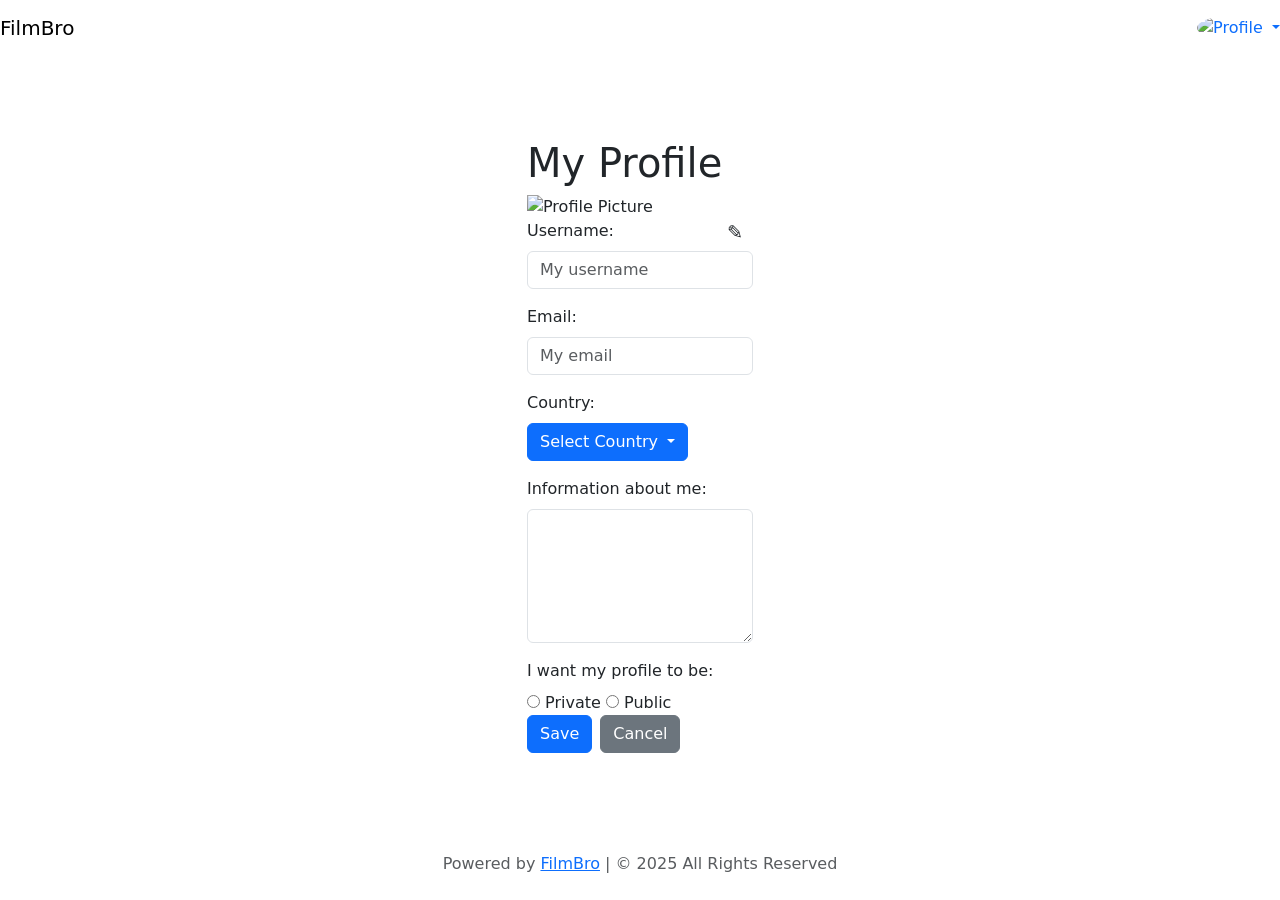
==== src/main/resources/templates/editmyprofile.html @ 4f010db2 "add country object and add it in the edit html" ====
<!DOCTYPE html>
<html lang="en">
<head>
    <meta charset="UTF-8">
    <meta name="viewport" content="width=device-width, initial-scale=1.0">
    <title>Edit Profile | FilmBro</title><!-- Bootstrap 5 CSS -->
    <link href="https://cdn.jsdelivr.net/npm/bootstrap@5.3.2/dist/css/bootstrap.min.css" rel="stylesheet">
    <link href="/css/forms.css" rel="stylesheet">
    <link href="/css/general.css" rel="stylesheet">
    <link rel="stylesheet" href="/css/header.css">
    <link rel="stylesheet" href="/css/footer.css">
</head>

<style>

    /* Background Image */
    .background {
        background-image: url('/images/dylan-freedom-hYkWbfpxYs8-unsplash.jpg');
        background-size: cover;
        background-position: top center;
        flex-grow: 1;
        flex-shrink: 0;
        padding: 20px;
        display: flex;
        flex-direction: column;
        justify-content: center;
        overflow: hidden;
    }
    body {
        display: flex;
        flex-direction: column;
        min-height: 100vh;
    }

    .container {
        flex: 1;  /* This will take up the remaining space */
    }

    footer {
        margin-top: auto;  /* Push footer to the bottom */
    }
</style>

<body>
<!-- Navbar -->
<nav class="navbar">
    <!-- Brand -->
    <div class="navbar-brand">
        <a class="navbar-brand me-auto custom-logo" href="/index">FilmBro</a>
    </div>

    <!-- Search Section -->
    <div class="profile-icon-container">
        <!-- Search Icon -->
        <i class="bi bi-search search-icon" data-bs-toggle="collapse" data-bs-target="#searchContainer"></i>
    </div>

    <div class="dropdown text-end ms-2 profile-icon-position">
        <a href="#" class="d-block text-decoration-none dropdown-toggle custom-brand" data-bs-toggle="dropdown">
            <img th:src="${user.profilePic}" alt="Profile" class="rounded-circle">
        </a>
        <ul class="dropdown-menu dropdown-menu-end">
            <li>
                <a class="dropdown-item" th:href="@{/profile(id=${user.userId})}">
                    <i class="bi bi-person-fill"></i> Profile
                </a>
            </li>
            <li><hr class="dropdown-divider"></li>
            <li>
                <a class="dropdown-item" th:href="@{/index}">
                    <i class="bi bi-box-arrow-left"></i> Sign out
                </a>
            </li>
        </ul>
    </div>
</nav>

<div class="background">
    <div th:each="mes : ${message}">
        <h1 th:text="${mes}"></h1>
    </div>

    <div class="modal-dialog modal-sm width-form-style width-form-style-500px">
        <div class="modal-content general-form-style general-form-style-edit">
            <div class="modal-header header-form-style">
                <h1 class="text-center header-title-form-style">My Profile</h1>
            </div>

            <div class="modal-body form-body-style">
                <form id="profile" th:action="@{/editProfile}" method="post">
                    <input type="hidden" name="user_id" th:value="${user.userId}" />
                    <input type="hidden" id="selectedCountry" name="country" th:value="${user.country}" />
                    <input type="hidden" name="user_password" th:value="${user.passWord}" />

                    <!-- Hidden input to store selected avatar -->
                    <input type="hidden" name="avatarUrl" id="avatarUrl" th:value="${user.profilePic}">

                    <div class="style-photo-section">
                        <!-- Profile Photo and Avatar Selection -->
                        <div class="d-flex align-items-start photo-wrapper style-photo">
                            <img id="profilePhoto" th:src="${user.profilePic}" alt="Profile Picture" class="profile-photo">
                            <div class="profile-icon" onclick="showAvatarPopup()">
                                <i data-visualcompletion="css-img" class="camera-icon"></i>
                            </div>
                        </div>
                    </div>

                    <!-- Avatar Popup -->
                    <div class="popup" id="avatarPopup" style="display: none;">
                        <div class="popup-content primary-bg shadow p-4 rounded">
                            <button type="button" class="btn-close float-end close" onclick="closeAvatarPopup()"></button>
                            <h3 class="text-center header-style">Select Your Avatar</h3>
                            <div class="container container-custom">
                                <div class="row row-custom g-3">
                                    <!-- Example Avatars -->
                                    <div class="col-4 col-custom">
                                        <div class="card border-0" onclick="selectAvatar('https://img.freepik.com/free-psd/3d-illustration-with-online-avatar_23-2151303097.jpg')">
                                            <img src="https://img.freepik.com/free-psd/3d-illustration-with-online-avatar_23-2151303097.jpg" class="card-img-top rounded-2" alt="Avatar 1">
                                        </div>
                                    </div>
                                    <div class="col-4 col-custom">
                                        <div class="card border-0" onclick="selectAvatar('https://img.freepik.com/free-psd/3d-illustration-with-online-avatar_23-2151303076.jpg?t=st=1733179428~exp=1733183028~hmac=f734aa50c53be3a509160cd24c73d8b0f9b240f9a6aaf9764db3c05624e94d8d&w=1380')">
                                            <img src="https://img.freepik.com/free-psd/3d-illustration-with-online-avatar_23-2151303076.jpg?t=st=1733179428~exp=1733183028~hmac=f734aa50c53be3a509160cd24c73d8b0f9b240f9a6aaf9764db3c05624e94d8d&w=1380" class="card-img-top rounded-2" alt="Avatar 2">
                                        </div>
                                    </div>
                                    <div class="col-4 col-custom">
                                        <div class="card border-0" onclick="selectAvatar('https://img.freepik.com/free-psd/3d-illustration-with-online-avatar_23-2151303053.jpg?t=st=1733179453~exp=1733183053~hmac=a6ed2c14c2a00110fc69331dea03b87b8402180a835aba741f22c52f0e6a3c28&w=1380')">
                                            <img src="https://img.freepik.com/free-psd/3d-illustration-with-online-avatar_23-2151303053.jpg?t=st=1733179453~exp=1733183053~hmac=a6ed2c14c2a00110fc69331dea03b87b8402180a835aba741f22c52f0e6a3c28&w=1380" class="card-img-top rounded-2" alt="Avatar 3">
                                        </div>
                                    </div>
                                    <div class="col-4 col-custom">
                                        <div class="card border-0" onclick="selectAvatar('https://img.freepik.com/free-psd/3d-illustration-with-online-avatar_23-2151303089.jpg?t=st=1733179493~exp=1733183093~hmac=8581f556cba032425bcda5e939f2a2df1d9886f437a9802331277de1acf728c4&w=1380')">
                                            <img src="https://img.freepik.com/free-psd/3d-illustration-with-online-avatar_23-2151303089.jpg?t=st=1733179493~exp=1733183093~hmac=8581f556cba032425bcda5e939f2a2df1d9886f437a9802331277de1acf728c4&w=1380" class="card-img-top rounded-2" alt="Avatar 4">
                                        </div>
                                    </div>
                                    <div class="col-4 col-custom">
                                        <div class="card border-0" onclick="selectAvatar('https://img.freepik.com/free-psd/3d-rendering-hair-style-avatar-design_23-2151869121.jpg?t=st=1733179573~exp=1733183173~hmac=2487283301618d0c72e5264612aa6747919d5bec7bd2ce5b5d6ee581e4c8577f&w=1380')">
                                            <img src="https://img.freepik.com/free-psd/3d-rendering-hair-style-avatar-design_23-2151869121.jpg?t=st=1733179573~exp=1733183173~hmac=2487283301618d0c72e5264612aa6747919d5bec7bd2ce5b5d6ee581e4c8577f&w=1380" class="card-img-top rounded-2" alt="Avatar 5">
                                        </div>
                                    </div>
                                    <div class="col-4 col-custom">
                                        <div class="card border-0" onclick="selectAvatar('https://img.freepik.com/free-psd/3d-rendering-hair-style-avatar-design_23-2151869133.jpg?t=st=1733179700~exp=1733183300~hmac=738bbc8a1011bf4449cf53baeb5a9f62f0a318206dad8de3f3dcbff45663d0b1&w=1380')">
                                            <img src="https://img.freepik.com/free-psd/3d-rendering-hair-style-avatar-design_23-2151869133.jpg?t=st=1733179700~exp=1733183300~hmac=738bbc8a1011bf4449cf53baeb5a9f62f0a318206dad8de3f3dcbff45663d0b1&w=1380" class="card-img-top rounded-2" alt="Avatar 6">
                                        </div>
                                    </div>
                                    <div class="col-4 col-custom">
                                        <div class="card border-0" onclick="selectAvatar('https://img.freepik.com/free-psd/3d-rendering-hair-style-avatar-design_23-2151869127.jpg?t=st=1733179601~exp=1733183201~hmac=13ad84d40c8177cd27795535d9893868eeca9c9340397286a091035872c16e0d&w=1380')">
                                            <img src="https://img.freepik.com/free-psd/3d-rendering-hair-style-avatar-design_23-2151869127.jpg?t=st=1733179601~exp=1733183201~hmac=13ad84d40c8177cd27795535d9893868eeca9c9340397286a091035872c16e0d&w=1380" class="card-img-top rounded-2" alt="Avatar 4">
                                        </div>
                                    </div>
                                    <div class="col-4 col-custom">
                                        <div class="card border-0" onclick="selectAvatar('https://img.freepik.com/free-psd/3d-illustration-with-online-avatar_23-2151303050.jpg?t=st=1733179907~exp=1733183507~hmac=f85657f4771fb461022085d071b284285dbcd71675fbcfc7826344bf4759009a&w=1380')">
                                            <img src="https://img.freepik.com/free-psd/3d-illustration-with-online-avatar_23-2151303050.jpg?t=st=1733179907~exp=1733183507~hmac=f85657f4771fb461022085d071b284285dbcd71675fbcfc7826344bf4759009a&w=1380" class="card-img-top rounded-2" alt="Avatar 5">
                                        </div>
                                    </div>
                                    <div class="col-4 col-custom">
                                        <div class="card border-0" onclick="selectAvatar('https://img.freepik.com/free-psd/3d-rendering-hair-style-avatar-design_23-2151869145.jpg?t=st=1733179748~exp=1733183348~hmac=8a3f5dae1c208d8bb1a312ae8acf579ecb1131043fd4ba9ddb220e49b77abf4e&w=1380')">
                                            <img src="https://img.freepik.com/free-psd/3d-rendering-hair-style-avatar-design_23-2151869145.jpg?t=st=1733179748~exp=1733183348~hmac=8a3f5dae1c208d8bb1a312ae8acf579ecb1131043fd4ba9ddb220e49b77abf4e&w=1380" class="card-img-top rounded-2" alt="Avatar 6">
                                        </div>
                                    </div>
                                    <div class="col-4 col-custom">
                                        <div class="card border-0" onclick="selectAvatar('https://img.freepik.com/free-psd/3d-illustration-with-online-avatar_23-2151303093.jpg?t=st=1733179812~exp=1733183412~hmac=273ace13ca1a47175d9f5791a522e53347831c62ba81082a83cba0adcc82e336&w=1380')">
                                            <img src="https://img.freepik.com/free-psd/3d-illustration-with-online-avatar_23-2151303093.jpg?t=st=1733179812~exp=1733183412~hmac=273ace13ca1a47175d9f5791a522e53347831c62ba81082a83cba0adcc82e336&w=1380" class="card-img-top rounded-2" alt="Avatar 4">
                                        </div>
                                    </div>
                                    <div class="col-4 col-custom">
                                        <div class="card border-0" onclick="selectAvatar('https://img.freepik.com/free-psd/3d-illustration-with-online-avatar_23-2151303073.jpg?t=st=1733179874~exp=1733183474~hmac=afca4b7dcc8cd6b401cfcc85d6bff1909b314f6677af7160f56a20012b518462&w=1380')">
                                            <img src="https://img.freepik.com/free-psd/3d-illustration-with-online-avatar_23-2151303073.jpg?t=st=1733179874~exp=1733183474~hmac=afca4b7dcc8cd6b401cfcc85d6bff1909b314f6677af7160f56a20012b518462&w=1380" class="card-img-top rounded-2" alt="Avatar 5">
                                        </div>
                                    </div>
                                    <div class="col-4 col-custom">
                                        <div class="card border-0" onclick="selectAvatar('https://img.freepik.com/free-psd/3d-illustration-with-online-avatar_23-2151303045.jpg?t=st=1733179896~exp=1733183496~hmac=e8c93dc59ddaa2da31a0ca99e8f324cd235cefb25e49ebe87503246acd6a6ad2&w=1380')">
                                            <img src="https://img.freepik.com/free-psd/3d-illustration-with-online-avatar_23-2151303045.jpg?t=st=1733179896~exp=1733183496~hmac=e8c93dc59ddaa2da31a0ca99e8f324cd235cefb25e49ebe87503246acd6a6ad2&w=1380" class="card-img-top rounded-2" alt="Avatar 6">
                                        </div>
                                    </div>
                                    <div class="col-4 col-custom">
                                        <div class="card border-0" onclick="selectAvatar('https://img.freepik.com/free-psd/3d-illustration-with-online-avatar_23-2151303069.jpg?t=st=1733179912~exp=1733183512~hmac=70ddea2d9e291f51ce299bf69a707fe17f6b730104f31757aaff42b6f69eb9ff&w=1380')">
                                            <img src="https://img.freepik.com/free-psd/3d-illustration-with-online-avatar_23-2151303069.jpg?t=st=1733179912~exp=1733183512~hmac=70ddea2d9e291f51ce299bf69a707fe17f6b730104f31757aaff42b6f69eb9ff&w=1380" class="card-img-top rounded-2" alt="Avatar 4">
                                        </div>
                                    </div>
                                    <div class="col-4 col-custom">
                                        <div class="card border-0" onclick="selectAvatar('https://img.freepik.com/free-psd/3d-illustration-with-online-avatar_23-2151303048.jpg?t=st=1733179926~exp=1733183526~hmac=b4f6b25e325a572d251c78465e64996c42cbd8fd3d2205952b915f50fef27347&w=1380')">
                                            <img src="https://img.freepik.com/free-psd/3d-illustration-with-online-avatar_23-2151303048.jpg?t=st=1733179926~exp=1733183526~hmac=b4f6b25e325a572d251c78465e64996c42cbd8fd3d2205952b915f50fef27347&w=1380" class="card-img-top rounded-2" alt="Avatar 5">
                                        </div>
                                    </div>
                                    <div class="col-4 col-custom">
                                        <div class="card border-0" onclick="selectAvatar('https://img.freepik.com/free-psd/3d-illustration-with-online-avatar_23-2151303055.jpg?t=st=1733179942~exp=1733183542~hmac=ab6c8539219e8056c101d75d2c6d91079b09968a6fd9c85a62f2ad09a8161d36&w=1380')">
                                            <img src="https://img.freepik.com/free-psd/3d-illustration-with-online-avatar_23-2151303055.jpg?t=st=1733179942~exp=1733183542~hmac=ab6c8539219e8056c101d75d2c6d91079b09968a6fd9c85a62f2ad09a8161d36&w=1380" class="card-img-top rounded-2" alt="Avatar 6">
                                        </div>
                                    </div>
                                </div>
                            </div>
                        </div>
                    </div>

                    <div class="mb-3 position-relative">
                        <label for="name" class="form-label">Username:</label>

                        <!-- Pen Icon Above the Input -->
                        <span id="editIcon" class="position-absolute"
                              style="top: 0; right: 10px; cursor: pointer; font-size: 1.2em;">
                            &#9998; <!-- Unicode Pen Icon -->
                        </span>

                        <!-- Username Input Field -->
                        <input type="text" class="form-control form-control-custom-style"
                               id="name" name="name"
                               th:value="${user.userName}"
                               minlength="5" maxlength="30" placeholder="My username"
                               readonly required>
                    </div>

                    <!-- Email Input Field -->
                    <div class="mb-3">
                        <label for="email" class="form-label">Email:</label>
                        <input type="email" class="form-control form-control-custom-style" minlength="5" required id="email"
                               name="userEmail" th:value="${user.email}"  placeholder="My email"
                               title="Email must contain at least one number and can only include letters, numbers, '@', and '.'">
                    </div>

                    <!-- Country-->
<!--                    <div class="mb-3">-->
<!--                        <label for="country" class="form-label">Country</label>-->
<!--                        <div class="dropdown">-->
<!--                            <button class="btn btn-outline-secondary dropdown-toggle" type="button" id="dropdownMenuButton" data-bs-toggle="dropdown" aria-expanded="false">-->
<!--                                <span th:text="${user.country}">Select Country</span>-->
<!--                            </button>-->
<!--                            <ul class="dropdown-menu" aria-labelledby="dropdownMenuButton">-->
<!--                                &lt;!&ndash; Displaying countries &ndash;&gt;-->
<!--                                <li th:each="country : ${countries}">-->
<!--                                    <button class="dropdown-item" type="button" th:text="${country.name}" th:value="${country.code}" th:selected="${user.country == country.code}"></button>-->
<!--                                </li>-->
<!--                            </ul>-->
<!--                        </div>-->
<!--                    </div>-->
                    <!-- Country Dropdown -->
                    <div class="mb-3 mb-3-custom">
                        <label id="country" class="form-label">Country:</label>
                        <div class="dropdown dropdown-custom">
                            <button class="btn btn-primary dropdown-toggle dropdown-button-custome-style" type="button"
                                    id="dropdownMenuButton" data-bs-toggle="dropdown" aria-expanded="false">
                                <!-- Show selected country name or default message -->
                                <span th:text="${selectedCountryName != null ? selectedCountryName : 'Choose a Country'}">Select Country</span>
                            </button>
                            <ul class="dropdown-menu dropdown-menu-custom dropdown-item-custom-2"
                                aria-labelledby="dropdownMenuButton" id="countryDropdown">
                                <!-- Loop over countries and display them -->
                                <li th:each="country : ${countries}">
                                    <button class="dropdown-item" type="button"
                                            th:data-id="${country.code}"
                                            th:classappend="${selectedCountry != null && selectedCountry == country.code ? 'selected' : ''}">
                                        <img th:src="@{'https://flagcdn.com/w40/' + ${country.code.toLowerCase()} + '.png'}"
                                             alt="Flag" style="width: 20px; height: 14px; margin-right: 10px;">
                                        <span th:text="${country.name}"></span>
                                    </button>
                                </li>
                            </ul>
                        </div>
                    </div>

                    <!--Info-->
                    <div class="mb-3">
                        <label for="info" class="form-label">Information about me: </label>
                        <textarea class="form-control form-control-custom-style textarea-custom-style" id="info" name = "info" rows="5" maxlength="1000" th:text="${user.bio}"></textarea>
                    </div>

                    <!-- Private-Public Options -->
                    <div class="select-option">
                        <label class="form-label form-label-custom">I want my profile to be:</label>
                        <div class="option-container">
                            <!-- Private option -->
                            <label class="option option-custom-style" tabindex="0" role="button"
                                   data-bs-toggle="popover" data-bs-placement="bottom"
                                   data-bs-trigger="hover" data-bs-content="Only your followers can see your lists, reviews, and followers.">
                                <input type="radio" name="profileVisibility" value="0" class="option-radio"
                                       th:checked="${user.accountStatus == 0}">
                                Private
                            </label>

                            <!-- Public option -->
                            <label class="option option-custom-style" tabindex="0" role="button"
                                   data-bs-toggle="popover" data-bs-placement="bottom"
                                   data-bs-trigger="hover" data-bs-content="ALL users can see your lists, reviews, and followers.">
                                <input type="radio" name="profileVisibility" value="1" class="option-radio"
                                       th:checked="${user.accountStatus == 1}">
                                Public
                            </label>
                        </div>
                    </div>


                    <div class="d-flex justify-content">
                        <button type="submit" class="btn btn-primary me-2 button-style button-style-edit">Save</button>
                        <button type="button" class="btn btn-secondary button-style button-style-edit" th:onclick="|window.location.href = '/profile?id=${user.userId}'|">Cancel</button>
                    </div>

                </form>
            </div>
        </div>
    </div>
</div>



<!-- Footer -->
<div class="mt-auto" style="margin-top: 4%;"></div>
<footer class="text-center custom-footer footer-line space-up">
    <div class="container text-muted py-3 py-lg-4">
        <p class="mb-0 letters-color">Powered by <a class="custom-link" href="/index">FilmBro</a> | &copy; 2025 All Rights Reserved</p>
    </div>
</footer>

<!-- Bootstrap JS Bundle -->
<script src="https://cdn.jsdelivr.net/npm/bootstrap@5.3.0/dist/js/bootstrap.bundle.min.js"></script>


<script>
    const selectedCountryInput = document.getElementById('selectedCountry');
    const streamingButton = document.getElementById("streamingDropdown");

    // Enable or disable the Watch Providers button based on the selected country
    if (selectedCountryInput.value) {
        streamingButton.style.pointerEvents = "auto";
        streamingButton.style.opacity = "1";
        fetchWatchProviders(selectedCountryInput.value);
    } else {
        streamingButton.style.pointerEvents = "none";
        streamingButton.style.opacity = "0.5";
    }

    // Handle country dropdown selection
    document.querySelectorAll('#countryDropdown .dropdown-item').forEach(item => {
        item.addEventListener('click', function (e) {
            e.preventDefault();

            const selectedCountryName = this.textContent.trim();
            const countryId = this.getAttribute('data-id');

            // Update the dropdown button text
            document.getElementById('dropdownMenuButton').textContent = selectedCountryName;

            // Set the hidden input value to the selected country's ID
            selectedCountryInput.value = countryId;

            // Enable the Watch Providers button
            streamingButton.style.pointerEvents = "auto";
            streamingButton.style.opacity = "1";

            // Fetch watch providers for the selected country
            fetchWatchProviders(countryId);
        });
    });

    function fetchWatchProviders(countryId) {
        const streamingDropdownMenu = document.getElementById("streamingDropdownMenu");

        if (!countryId) {
            streamingDropdownMenu.innerHTML = "<p>Please select a country first.</p>";
            return;
        }

        streamingDropdownMenu.innerHTML = "<p>Loading watch providers...</p>";

        // Make the API call to get watch providers (adjust the endpoint as needed)
        fetch(`/getWatchProviders?country=${countryId}`)
            .then(response => response.json())
            .then(data => populateWatchProviders(streamingDropdownMenu, data))
            .catch(error => {
                streamingDropdownMenu.innerHTML = `<p>Error loading watch providers: ${error.message}</p>`;
            });
    }

    function populateWatchProviders(menu, providers) {
        menu.innerHTML = "";
        if (providers && providers.length > 0) {
            providers.forEach(provider => {
                const listItem = document.createElement("li");
                const div = document.createElement("div");
                div.className = "form-check custom-checkbox-add";

                const checkbox = document.createElement("input");
                checkbox.className = "form-check-input";
                checkbox.type = "checkbox";
                checkbox.id = provider.id;
                checkbox.name = "movieServices[" + provider.name + "]";
                checkbox.value = "on";

                const hiddenInput = document.createElement("input");
                hiddenInput.type = "hidden";
                hiddenInput.name = "movieServices[" + provider.name + "]";
                hiddenInput.value = "off";

                const logoImg = document.createElement("img");
                logoImg.src = `https://image.tmdb.org/t/p/w45${provider.logo_path}`;
                logoImg.alt = provider.name + " Logo";
                logoImg.classList.add("logo-img");

                const label = document.createElement("label");
                label.className = "form-check-label custom-checkbox-style";
                label.htmlFor = provider.id;
                label.textContent = provider.name;

                div.appendChild(checkbox);
                div.appendChild(hiddenInput);
                div.appendChild(logoImg);
                div.appendChild(label);
                listItem.appendChild(div);
                menu.appendChild(listItem);
            });
        } else {
            menu.innerHTML = "<p>No watch providers available</p>";
        }
    }
</script>

<script>
    // Get references to the input field and the edit icon
    const usernameField = document.getElementById("name");
    const editIcon = document.getElementById("editIcon");

    // Add click event to the pen icon
    editIcon.addEventListener("click", () => {
        // Enable the input field for editing
        usernameField.removeAttribute("readonly");
        usernameField.focus(); // Automatically focus on the field

        // Hide the pen icon
        editIcon.style.display = "none";
    });
</script>

<script>
    // Avatar Popup
    function selectAvatar(avatarSrc) {
        // Update the hidden input with the selected avatar's URL
        const avatarInput = document.getElementById("avatarUrl");
        if (avatarInput) {
            avatarInput.value = avatarSrc;  // Set the selected avatar URL here
        }

        // Update the displayed profile picture
        const profilePic = document.getElementById("profilePhoto");
        if (profilePic) {
            profilePic.src = avatarSrc;  // Change the image source to the new avatar
        }

        // Close the popup
        closeAvatarPopup();
    }

    function closeAvatarPopup() {
        // Hide the avatar popup by setting the display to "none"
        const avatarPopup = document.getElementById("avatarPopup");
        if (avatarPopup) {
            avatarPopup.style.display = "none";
        }
    }

    function showAvatarPopup() {
        // Show the avatar popup by setting the display to "flex"
        const avatarPopup = document.getElementById("avatarPopup");
        if (avatarPopup) {
            avatarPopup.style.display = "flex";
        }
    }

    // Close avatar popup when clicking outside of it
    window.addEventListener("click", function (event) {
        const avatarPopup = document.getElementById("avatarPopup");
        if (avatarPopup && event.target === avatarPopup) {
            closeAvatarPopup();
        }
    });
</script>

<!--for public private-->
<script>
    // Initialize Bootstrap popovers
    document.addEventListener('DOMContentLoaded', function () {
        var popoverTriggerList = [].slice.call(document.querySelectorAll('[data-bs-toggle="popover"]'));
        popoverTriggerList.forEach(function (popoverTriggerEl) {
            new bootstrap.Popover(popoverTriggerEl);
        });
    });

    // Ensure only one checkbox is selected at a time (Private or Public)
    const checkboxes = document.querySelectorAll('.option-checkbox');

    checkboxes.forEach(checkbox => {
        checkbox.addEventListener('change', function () {
            if (this.checked) {
                checkboxes.forEach(otherCheckbox => {
                    if (otherCheckbox !== this) {
                        otherCheckbox.checked = false; // Uncheck the other checkbox
                    }
                });
            }
        });
    });
</script>

</body>
</html>
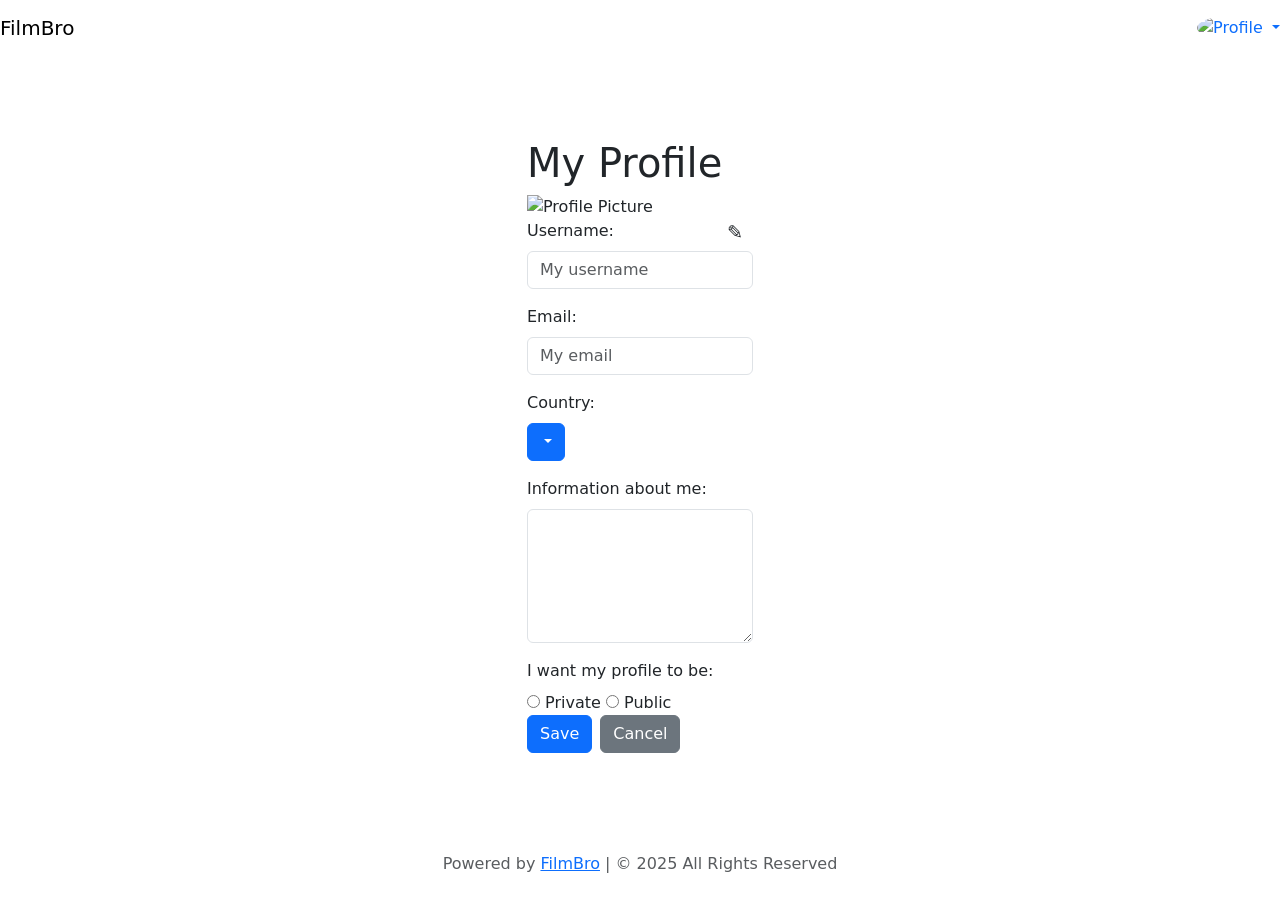
==== commit d8bdd003: "changes in countries + other same changes" ====
--- a/src/main/resources/templates/editmyprofile.html
+++ b/src/main/resources/templates/editmyprofile.html
@@ -218,21 +218,6 @@
                                title="Email must contain at least one number and can only include letters, numbers, '@', and '.'">
                     </div>
 
-                    <!-- Country-->
-<!--                    <div class="mb-3">-->
-<!--                        <label for="country" class="form-label">Country</label>-->
-<!--                        <div class="dropdown">-->
-<!--                            <button class="btn btn-outline-secondary dropdown-toggle" type="button" id="dropdownMenuButton" data-bs-toggle="dropdown" aria-expanded="false">-->
-<!--                                <span th:text="${user.country}">Select Country</span>-->
-<!--                            </button>-->
-<!--                            <ul class="dropdown-menu" aria-labelledby="dropdownMenuButton">-->
-<!--                                &lt;!&ndash; Displaying countries &ndash;&gt;-->
-<!--                                <li th:each="country : ${countries}">-->
-<!--                                    <button class="dropdown-item" type="button" th:text="${country.name}" th:value="${country.code}" th:selected="${user.country == country.code}"></button>-->
-<!--                                </li>-->
-<!--                            </ul>-->
-<!--                        </div>-->
-<!--                    </div>-->
                     <!-- Country Dropdown -->
                     <div class="mb-3 mb-3-custom">
                         <label id="country" class="form-label">Country:</label>
@@ -240,7 +225,7 @@
                             <button class="btn btn-primary dropdown-toggle dropdown-button-custome-style" type="button"
                                     id="dropdownMenuButton" data-bs-toggle="dropdown" aria-expanded="false">
                                 <!-- Show selected country name or default message -->
-                                <span th:text="${selectedCountryName != null ? selectedCountryName : 'Choose a Country'}">Select Country</span>
+                                <span id="selectedCountryName" th:text="${selectedCountryName != null ? selectedCountryName : 'Choose a Country'}"></span>
                             </button>
                             <ul class="dropdown-menu dropdown-menu-custom dropdown-item-custom-2"
                                 aria-labelledby="dropdownMenuButton" id="countryDropdown">
@@ -249,6 +234,7 @@
                                     <button class="dropdown-item" type="button"
                                             th:data-id="${country.code}"
                                             th:classappend="${selectedCountry != null && selectedCountry == country.code ? 'selected' : ''}">
+<!--                                            onclick="updateCountryName('${country.name}')">-->
                                         <img th:src="@{'https://flagcdn.com/w40/' + ${country.code.toLowerCase()} + '.png'}"
                                              alt="Flag" style="width: 20px; height: 14px; margin-right: 10px;">
                                         <span th:text="${country.name}"></span>
@@ -313,6 +299,12 @@
 <!-- Bootstrap JS Bundle -->
 <script src="https://cdn.jsdelivr.net/npm/bootstrap@5.3.0/dist/js/bootstrap.bundle.min.js"></script>
 
+<!--<script>-->
+<!--    function updateCountryName(countryName) {-->
+<!--        // Update the button text with the selected country name-->
+<!--        document.getElementById('selectedCountryName').innerText = countryName;-->
+<!--    }-->
+<!--</script>-->
 
 <script>
     const selectedCountryInput = document.getElementById('selectedCountry');
